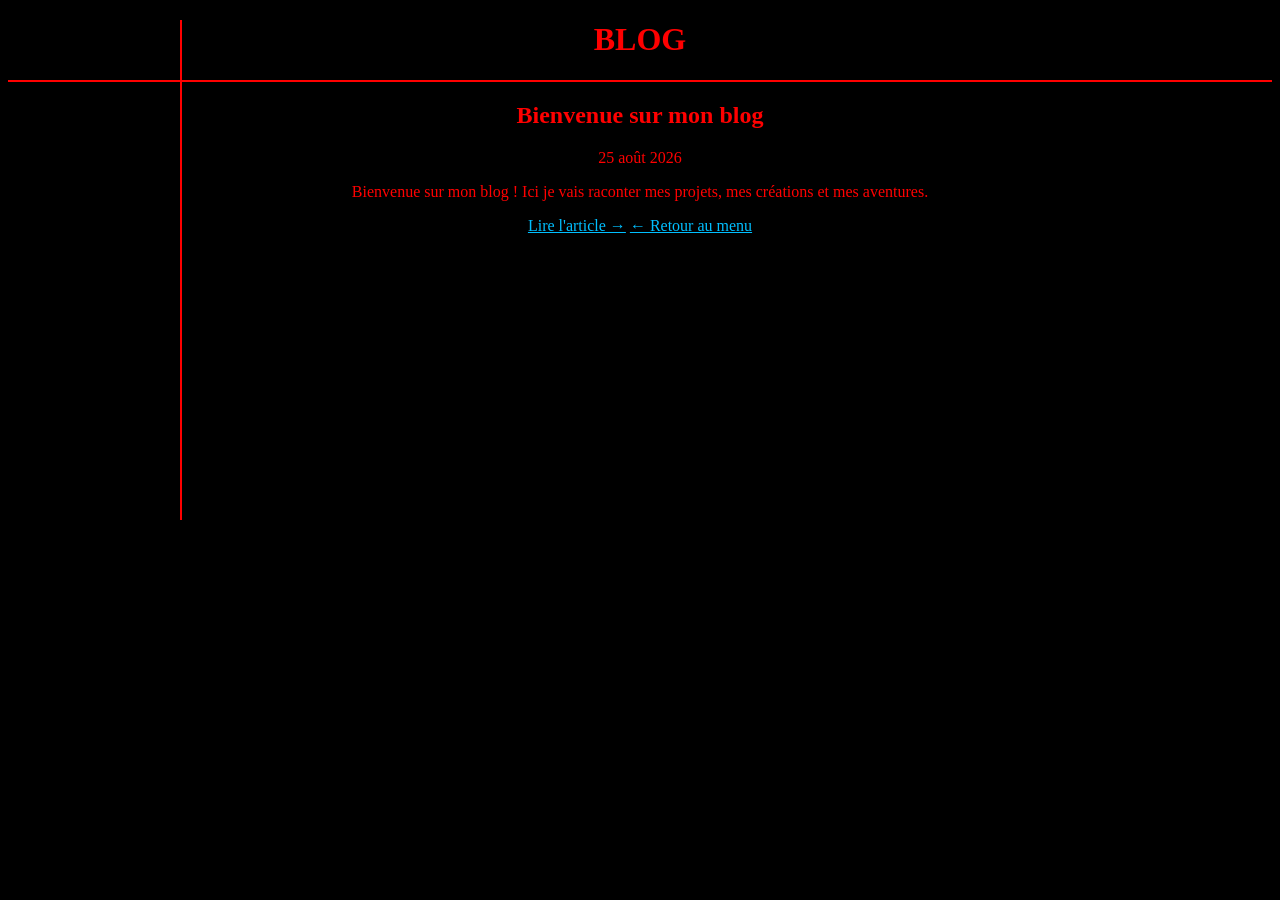
==== blog.html @ 1e9dbcd5 "Add files via upload" ====
<!DOCTYPE html>
<html>
    <script data-goatcounter="https://kraekorr.goatcounter.com/count"
        async src="//gc.zgo.at/count.js"></script>
<head>
    <meta charset="UTF-8">
    <title>Blog</title>
    <link rel="stylesheet" href="style.css">
</head>

<body>

<h1>BLOG</h1>

<hr>

<h2>Bienvenue sur mon blog</h2>










<div class="ligne"></div>
<p>25 août 2026</p>

<p>
Bienvenue sur mon blog ! Ici je vais raconter mes projets,
mes créations et mes aventures.
</p>

<a href="articles/article1.html">Lire l'article →</a>
<a href="page1.html">← Retour au menu</a>



</body>
</html>
---- style.css ----
body {
    background-color: black;
    color: red;
    text-align: center;
}

.accueil {
    margin-top: 100px;
}

a {
    color: deepskyblue;
}

ul {
    list-style-type: none;
}

ul {
    position: fixed;
    left: 20px;
    top: 100px;
}

hr {
    border: 1px solid red;
}


.menu {
    position: absolute;
    left: 20px;
    top: 50px;
}

.ligne {
    position: absolute;
    left: 180px;
    top: 20px;
    height: 500px;
    border-left: 2px solid red;
}

.logo {
    position: absolute;
    left: 20px;
    top: 20px;
    width: 150px;
}
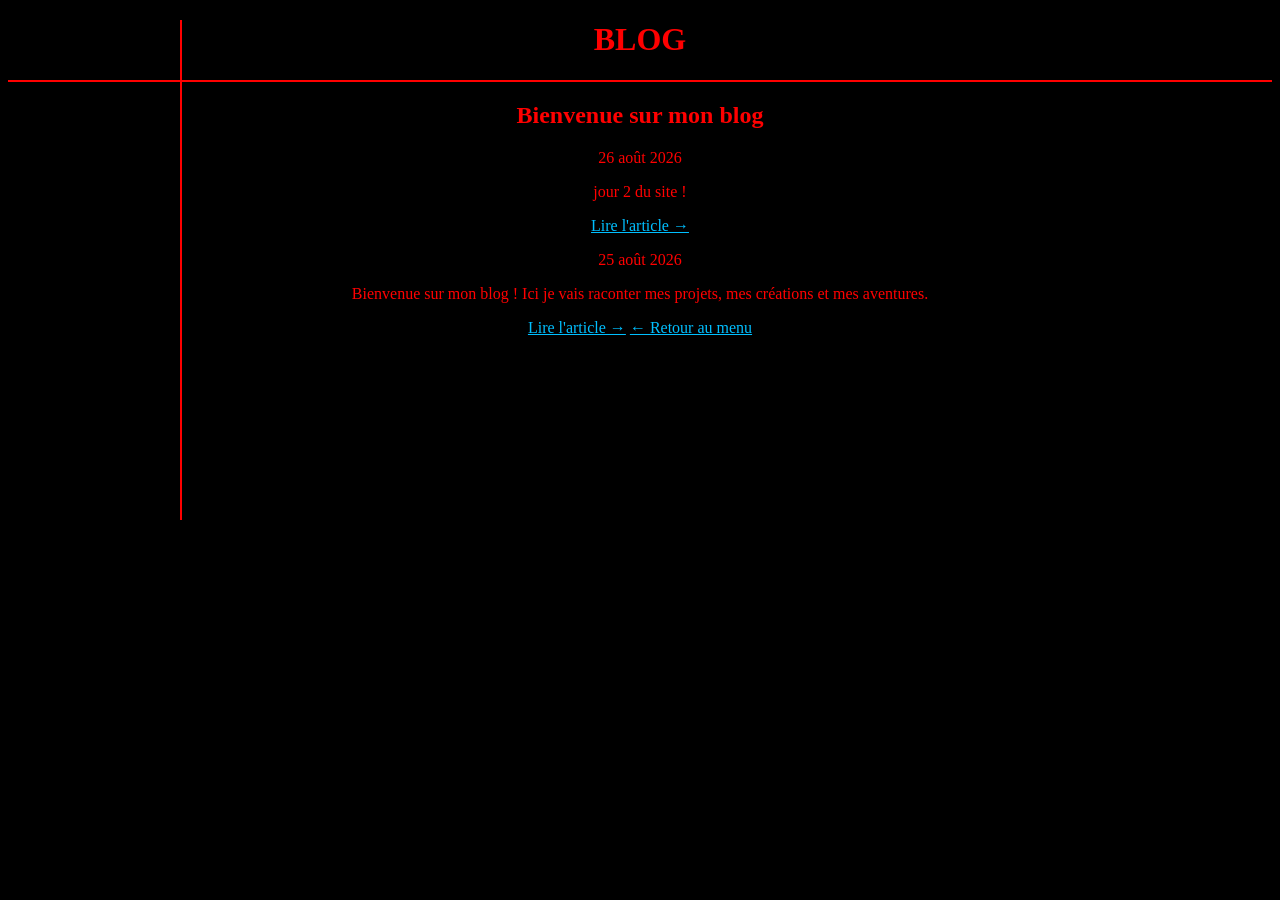
==== commit 3bdc65b6: "Add files via upload" ====
--- a/blog.html
+++ b/blog.html
@@ -6,6 +6,7 @@
     <meta charset="UTF-8">
     <title>Blog</title>
     <link rel="stylesheet" href="style.css">
+    <link rel="icon" type="image/png" href="images/favicon.png">
 </head>
 
 <body>
@@ -16,12 +17,14 @@
 
 <h2>Bienvenue sur mon blog</h2>
 
+<div class="ligne"></div>
+<p>26 août 2026</p>
 
+<p>
+jour 2 du site !
+</p>
 
-
-
-
-
+<a href="articles/article2.html">Lire l'article →</a>
 
 
 
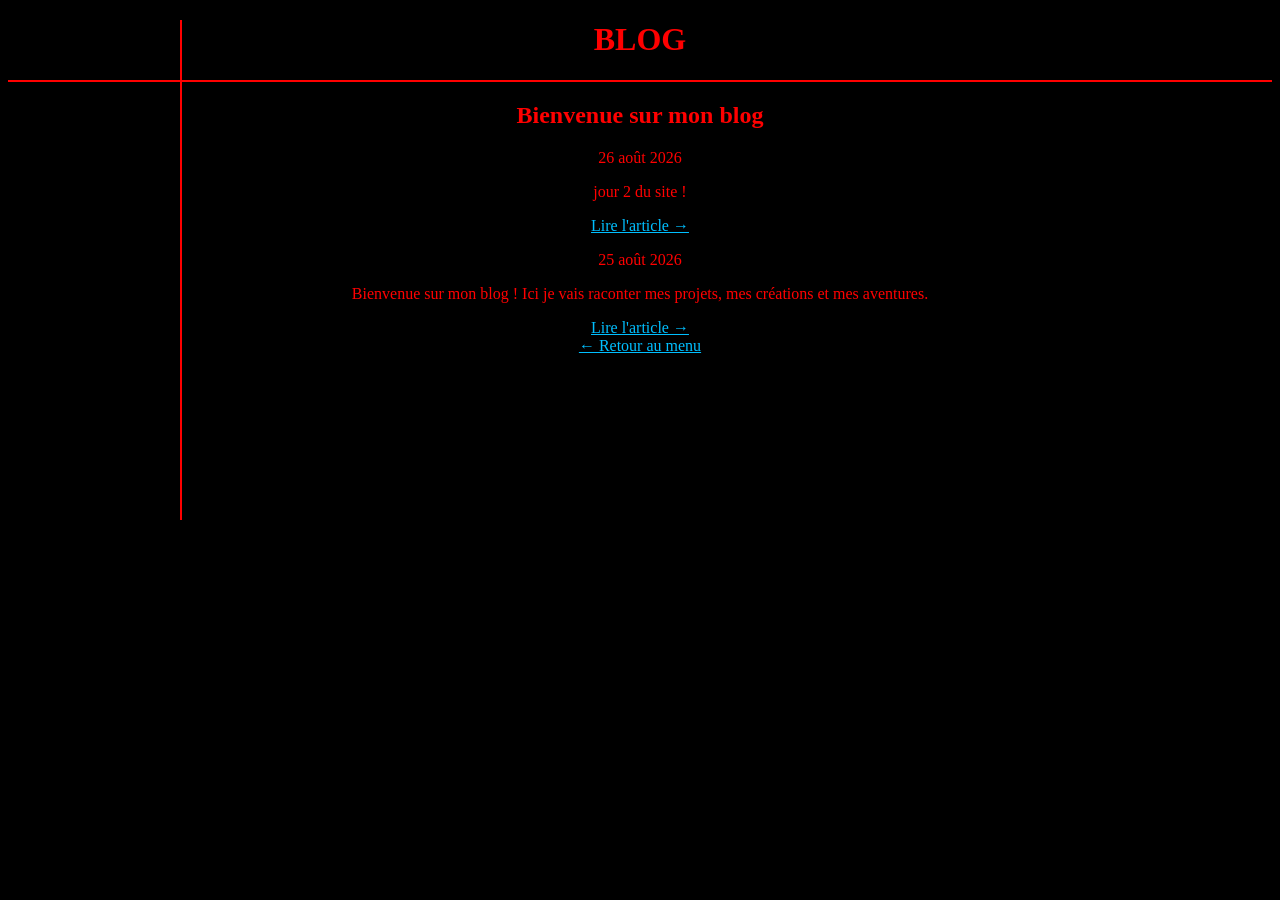
==== commit 4ca77397: "Add files via upload" ====
--- a/blog.html
+++ b/blog.html
@@ -37,6 +37,7 @@
 </p>
 
 <a href="articles/article1.html">Lire l'article →</a>
+<br>
 <a href="page1.html">← Retour au menu</a>
 
 
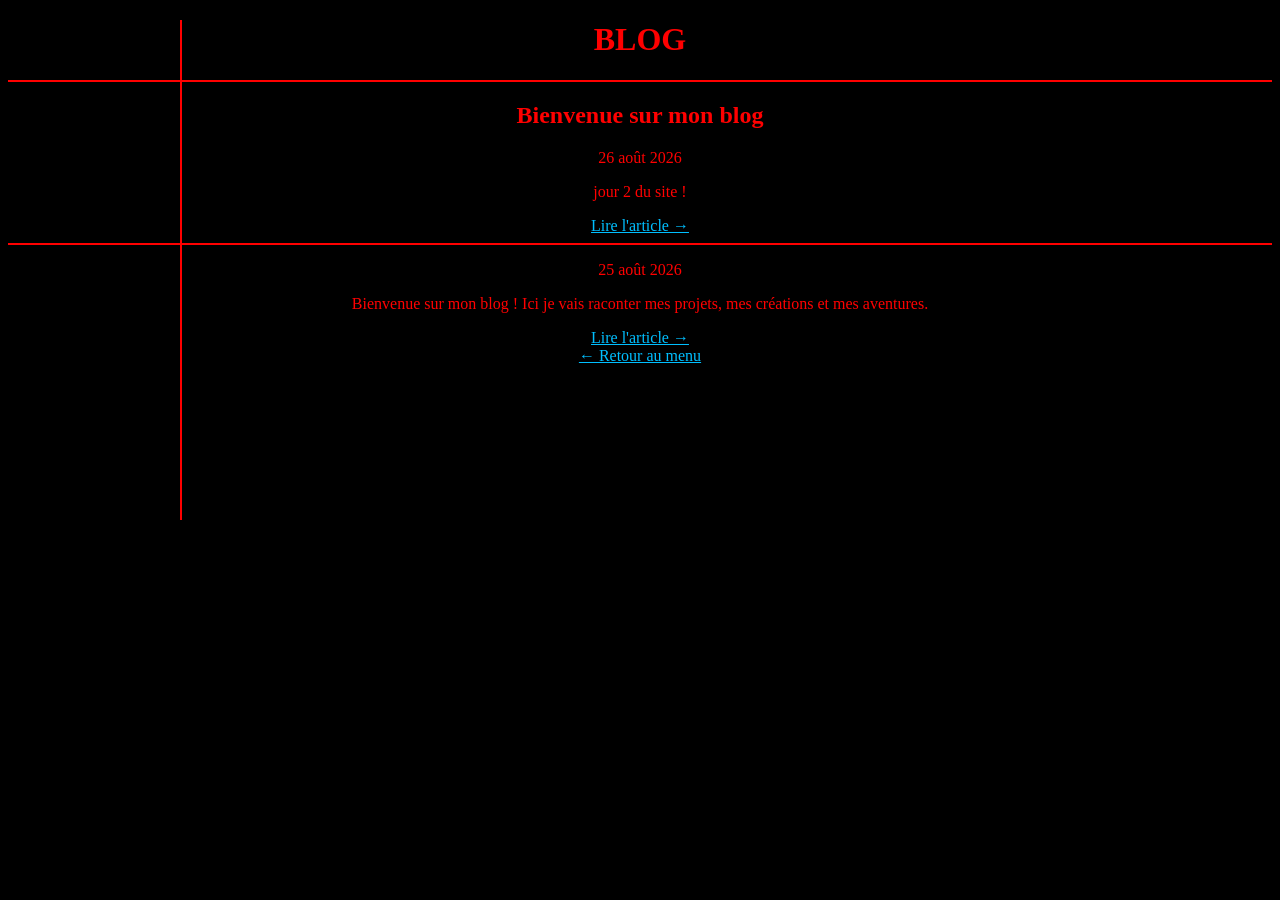
==== commit d17620ea: "Add files via upload" ====
--- a/blog.html
+++ b/blog.html
@@ -25,6 +25,7 @@
 </p>
 
 <a href="articles/article2.html">Lire l'article →</a>
+<hr>
 
 
 
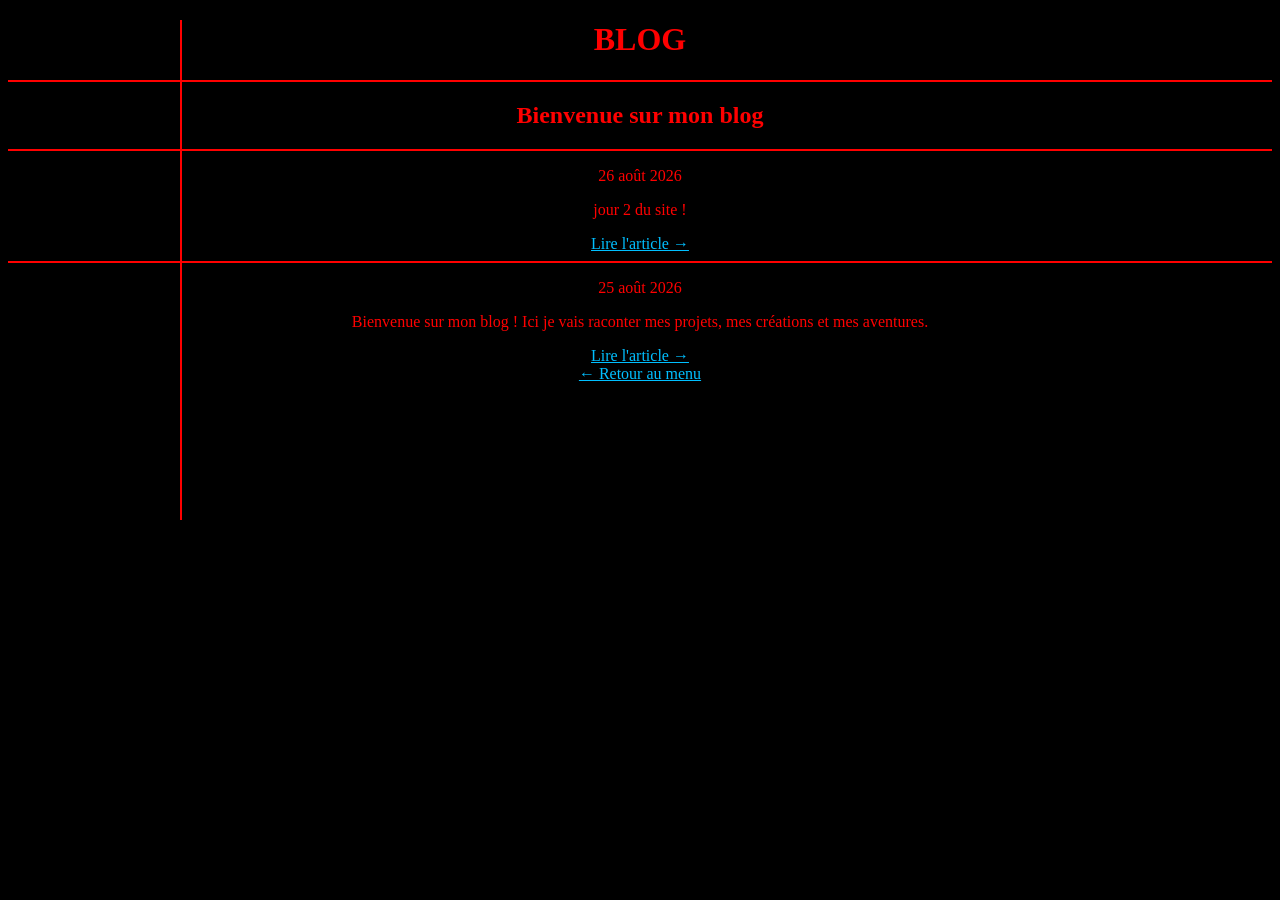
==== commit c3cb4690: "Add files via upload" ====
--- a/blog.html
+++ b/blog.html
@@ -16,7 +16,7 @@
 <hr>
 
 <h2>Bienvenue sur mon blog</h2>
-
+<hr>
 <div class="ligne"></div>
 <p>26 août 2026</p>
 
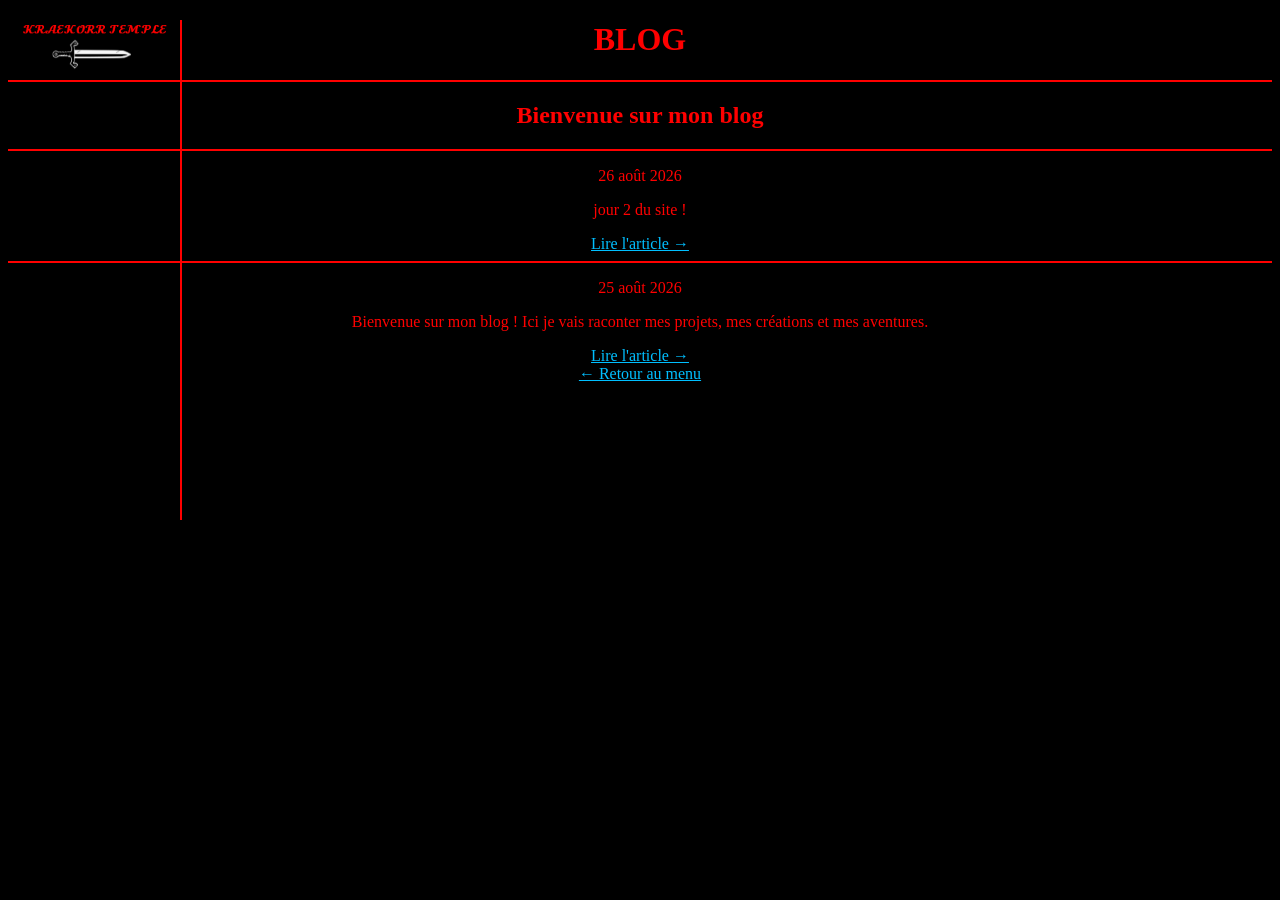
==== commit a75138e7: "Add files via upload" ====
--- a/blog.html
+++ b/blog.html
@@ -10,7 +10,7 @@
 </head>
 
 <body>
-
+<img class="logo" src="images/logo.png" alt="Kraekorr Temple">
 <h1>BLOG</h1>
 
 <hr>
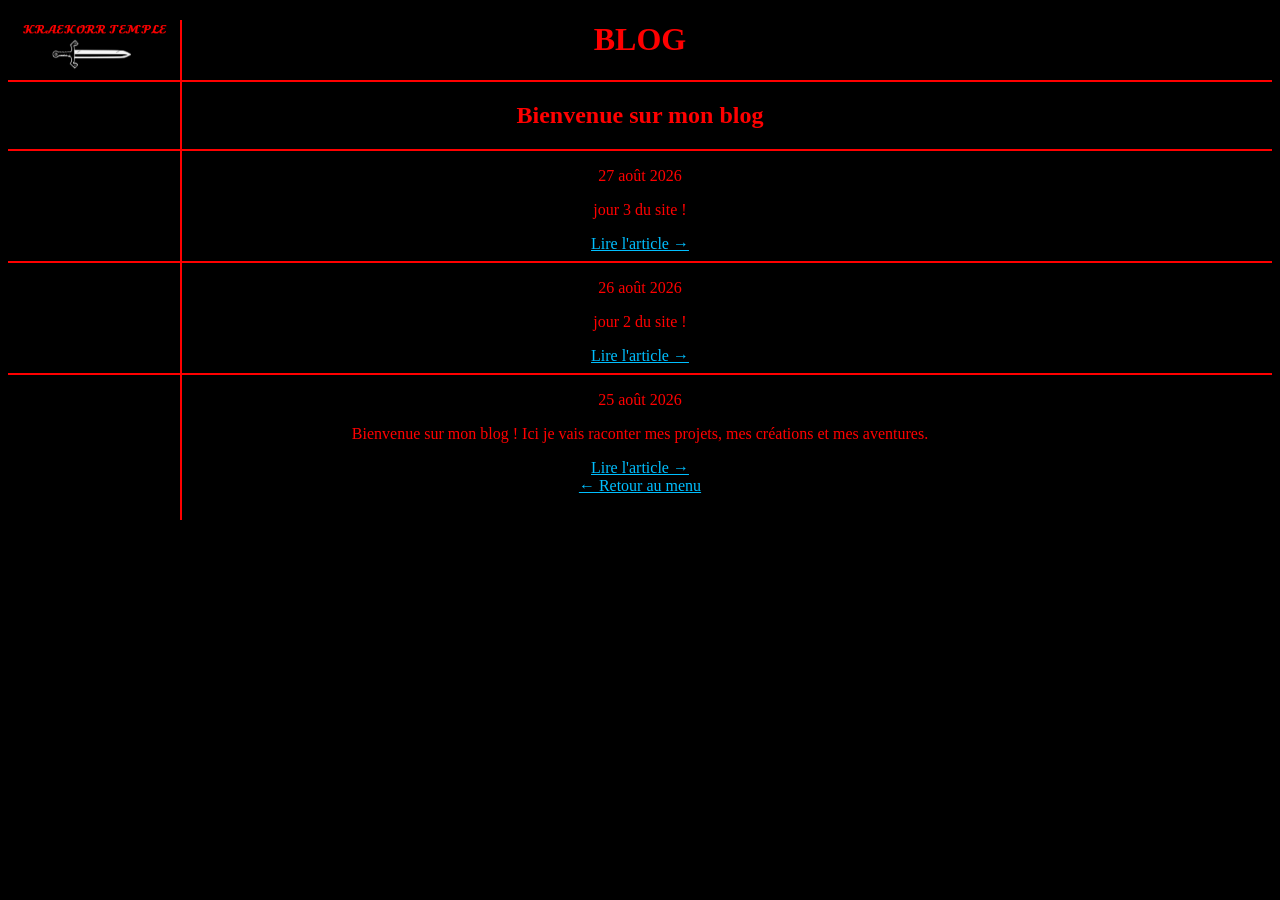
==== commit 4de3e866: "Add files via upload" ====
--- a/blog.html
+++ b/blog.html
@@ -17,6 +17,18 @@
 
 <h2>Bienvenue sur mon blog</h2>
 <hr>
+<div class="ligne"></div>
+<p>27 août 2026</p>
+
+<p>
+jour 3 du site !
+</p>
+
+<a href="articles/article3.html">Lire l'article →</a>
+<hr>
+
+
+
 <div class="ligne"></div>
 <p>26 août 2026</p>
 
